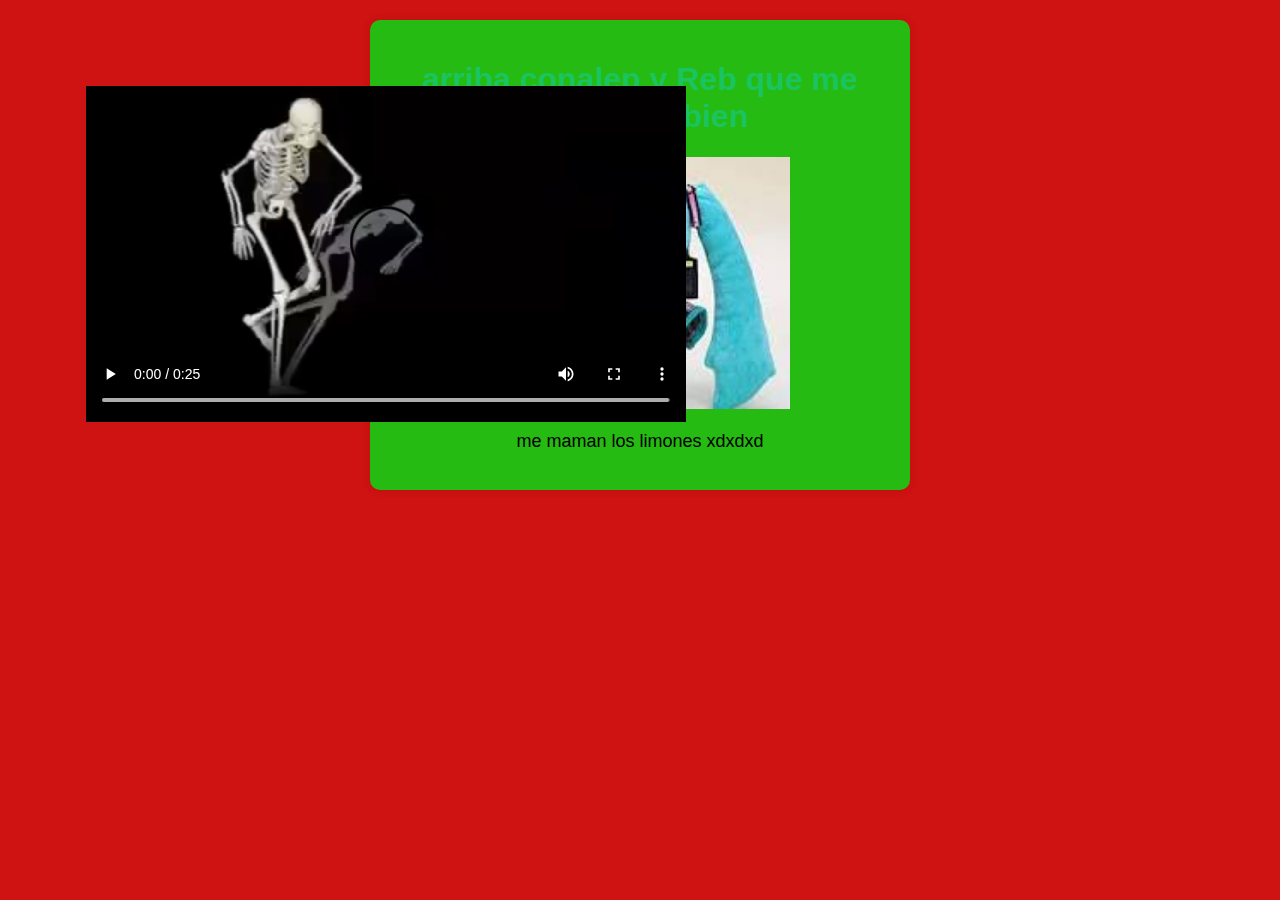
==== index.html @ eea8528e "initial commit" ====
<!DOCTYPE html>
<html lang="es">
<head>
    <meta charset="UTF-8">
    <meta name="viewport" content="width=device-width, initial-scale=1.0">
    <title>el carlos es un pendejo al chile, si o no?</title>
    <style>
        body {
            font-family: Arial, sans-serif;
            text-align: center;
            background-color: #cf1212;
            margin: 0;
            padding: 20px;
        }
        h1 {
            color: #1ac460;
        }
        p {
            font-size: 18px;
        }
        .container {
            background: rgb(38, 187, 19);
            padding: 20px;
            border-radius: 10px;
            box-shadow: 0px 0px 10px rgba(0, 0, 0, 0.1);
            max-width: 500px;
            margin: auto;
        }
        video {
            position: absolute;
            top: 0;
            left: 0;
        }
    </style>
    <link rel="stylesheet" href="estilos.css">
</head>
<body>
    <div class="container">
        <h1>arriba conalep y Reb que me gusta tambien</h1>
        <img class="imagen-animada" src="mikuxd.jpg" alt="Descripción de la imagen">
        <video id="calacawe" controls width="600">
            <source src="calacawe.mp4" type="video/mp4">
            Tu navegador no soporta la etiqueta de video.
        </video>
        <p>me maman los limones xdxdxd</p>
    </div>

    <script>
        var video = document.getElementById("calacawe");

        var posX = 0;
        var posY = 0;
        var velocidadX = 2;
        var velocidadY = 2;

        video.addEventListener('loadeddata', function() {
            var videoWidth = video.videoWidth;
            var videoHeight = video.videoHeight;

            function moverVideo() {
                var anchoVentana = window.innerWidth;
                var altoVentana = window.innerHeight;

                posX += velocidadX;
                posY += velocidadY;

                if (posX + videoWidth >= anchoVentana || posX <= 0) {
                    velocidadX = -velocidadX;
                }
                if (posY + videoHeight >= altoVentana || posY <= 0) {
                    velocidadY = -velocidadY;
                }

                video.style.left = posX + "px";
                video.style.top = posY + "px";

                requestAnimationFrame(moverVideo);
            }

            moverVideo();
        });
    </script>
</body>
</html>
---- estilos.css ----
/* Estilos para el body y texto */
body {
    font-family: Arial, sans-serif;
    text-align: center;
    background-color: #cf1212;
    margin: 0;
    padding: 20px;
    
}

h1 {
    color: #1ac460;
}

p {
    font-size: 18px;
}

/* Estilo para el contenedor */
.container {
    background: rgb(38, 187, 19);
    padding: 20px;
    border-radius: 10px;
    box-shadow: 0px 0px 10px rgba(0, 0, 0, 0.1);
    max-width: 500px;
    margin: auto;
}

/* Animación para la imagen */
.imagen-animada {
    width: 300px;
    transition: transform 0.3s ease-in-out;
}

/* Cuando el mouse pasa sobre la imagen */
.imagen-animada:hover {
    transform: scale(1.1);
}
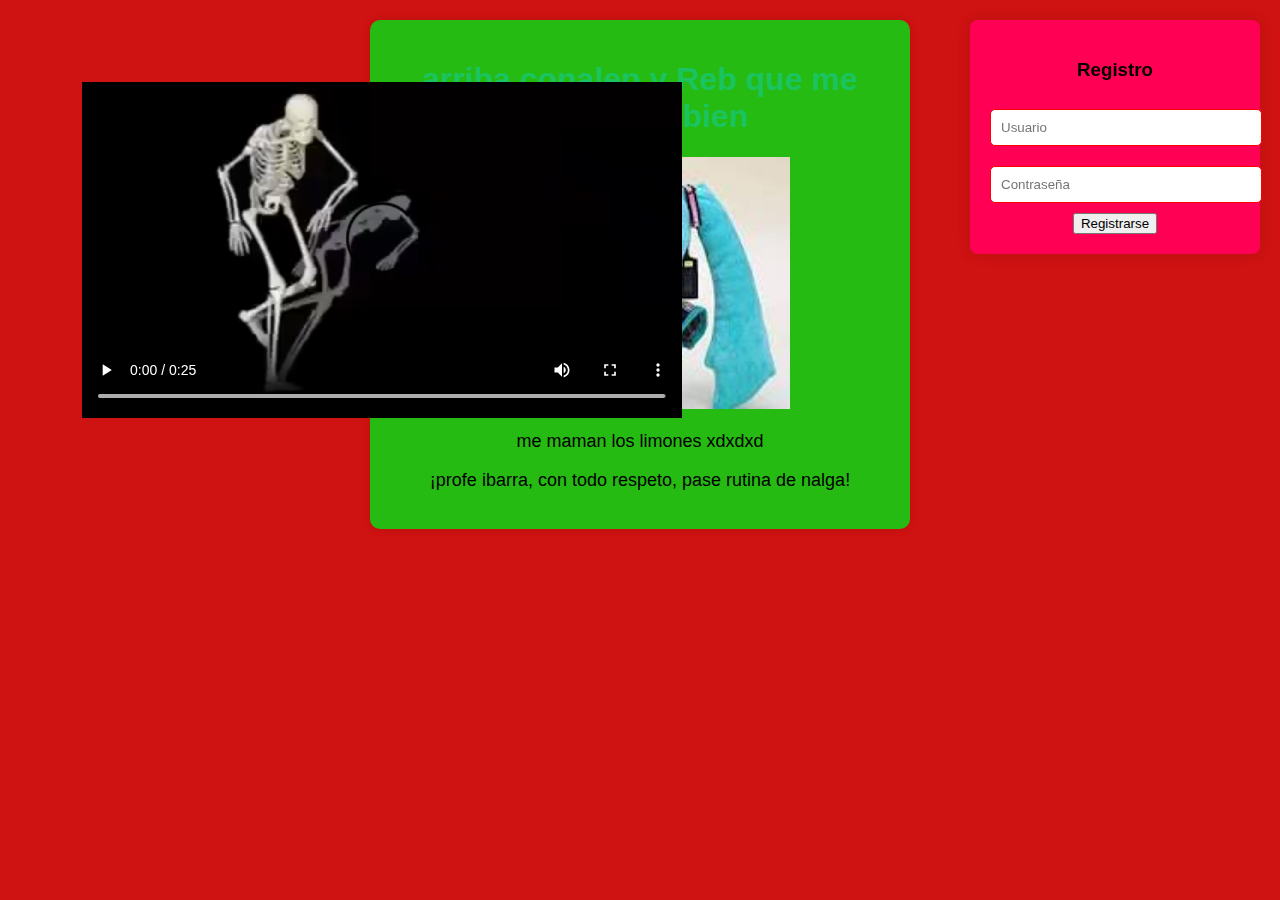
==== commit 471a3a85: "Add files via upload" ====
--- a/index.html
+++ b/index.html
@@ -8,18 +8,18 @@
         body {
             font-family: Arial, sans-serif;
             text-align: center;
-            background-color: #cf1212;
+            background-color: #00f77bcc;
             margin: 0;
             padding: 20px;
         }
         h1 {
-            color: #1ac460;
+            color: #c71291;
         }
         p {
             font-size: 18px;
         }
         .container {
-            background: rgb(38, 187, 19);
+            background: rgb(0, 4, 255);
             padding: 20px;
             border-radius: 10px;
             box-shadow: 0px 0px 10px rgba(0, 0, 0, 0.1);
@@ -33,11 +33,48 @@
         }
     </style>
     <link rel="stylesheet" href="estilos.css">
+    <meta charset="UTF-8">
+    <meta name="viewport" content="width=device-width, initial-scale=1.0">
+    <title>Mi Página Web</title>
+    <style>
+        /* Estilo para el formulario */
+        .formulario {
+            position: fixed;
+            top: 20px;
+            right: 20px;
+            background-color: rgb(255, 0, 85);
+            padding: 20px;
+            border-radius: 8px;
+            box-shadow: 0 0 15px rgba(0, 0, 0, 0.1);
+            width: 250px;
+            z-index: 1000;
+        }
+
+        .formulario input {
+            width: 100%;
+            padding: 10px;
+            margin: 10px 0;
+            border-radius: 5px;
+            border: 1px solid #ff0000;
+        }
+
+        .mensaje {
+            text-align: center;
+            color: black;
+            margin-top: 10px;
+        }
+
+        .exito {
+            color: rgb(245, 241, 6);
+            font-weight: bold;
+        }
+    </style>
 </head>
 <body>
     <div class="container">
         <h1>arriba conalep y Reb que me gusta tambien</h1>
         <img class="imagen-animada" src="mikuxd.jpg" alt="Descripción de la imagen">
+        <div id="videoContainer">    
         <video id="calacawe" controls width="600">
             <source src="calacawe.mp4" type="video/mp4">
             Tu navegador no soporta la etiqueta de video.
@@ -80,5 +117,78 @@
             moverVideo();
         });
     </script>
+    <div class="formulario">
+        <h3>Registro</h3>
+        <form id="formularioRegistro" onsubmit="mostrarMensaje(event)">
+            <input type="text" id="usuario" placeholder="Usuario" required><br>
+            <input type="password" id="contraseña" placeholder="Contraseña" required><br>
+            <button type="submit">Registrarse</button>
+        </form>
+    </div>
+
+    <!-- Mensaje debajo del formulario -->
+    <div class="mensaje" id="mensaje">
+        <p>¡profe ibarra, con todo respeto, pase rutina de nalga!</p>
+    </div>
+
+    <!-- Script para mostrar mensaje de éxito -->
+    <script>
+        function mostrarMensaje(event) {
+            event.preventDefault(); // Prevenir que el formulario se envíe realmente
+
+            const usuario = document.getElementById("usuario").value;
+            const contraseña = document.getElementById("contraseña").value;
+
+            if (usuario && contraseña) {
+                document.getElementById("mensaje").innerHTML = `<p class="exito">jaja al chile es pura jalada, no funciona :v, ${usuario}.</p>`;
+            }
+        }
+    </script>
+    <div class="confirmacion" id="confirmacion">
+        <p>¿Quieres quitar el video?</p>
+        <button onclick="quitarVideo(true)">Sí</button>
+        <button onclick="quitarVideo(false)">No</button>
+    </div>
+    
+    <style>
+        .confirmacion {
+            position: fixed;
+            top: 20px;
+            left: 20px;
+            background-color: white;
+            padding: 20px;
+            border-radius: 8px;
+            box-shadow: 0 0 15px rgba(0, 0, 0, 0.1);
+            width: 250px;
+            display: none;
+            z-index: 1001;
+        }
+    
+        .confirmacion button {
+            margin: 5px;
+            padding: 5px 10px;
+            border-radius: 5px;
+            border: 1px solid #ccc;
+            cursor: pointer;
+        }
+    </style>
+    
+    <script>
+        function mostrarConfirmacion() {
+            document.getElementById("confirmacion").style.display = 'block';
+        }
+    
+        function quitarVideo(decision) {
+            if (decision) {
+                document.getElementById("videoContainer").style.display = 'none';
+            }
+            document.getElementById("confirmacion").style.display = 'none';
+        }
+    
+        window.onload = function() {
+            setTimeout(mostrarConfirmacion, 5000); // Muestra el mensaje 5 segundos después de cargar la página
+        }
+    </script>
+    
 </body>
 </html>
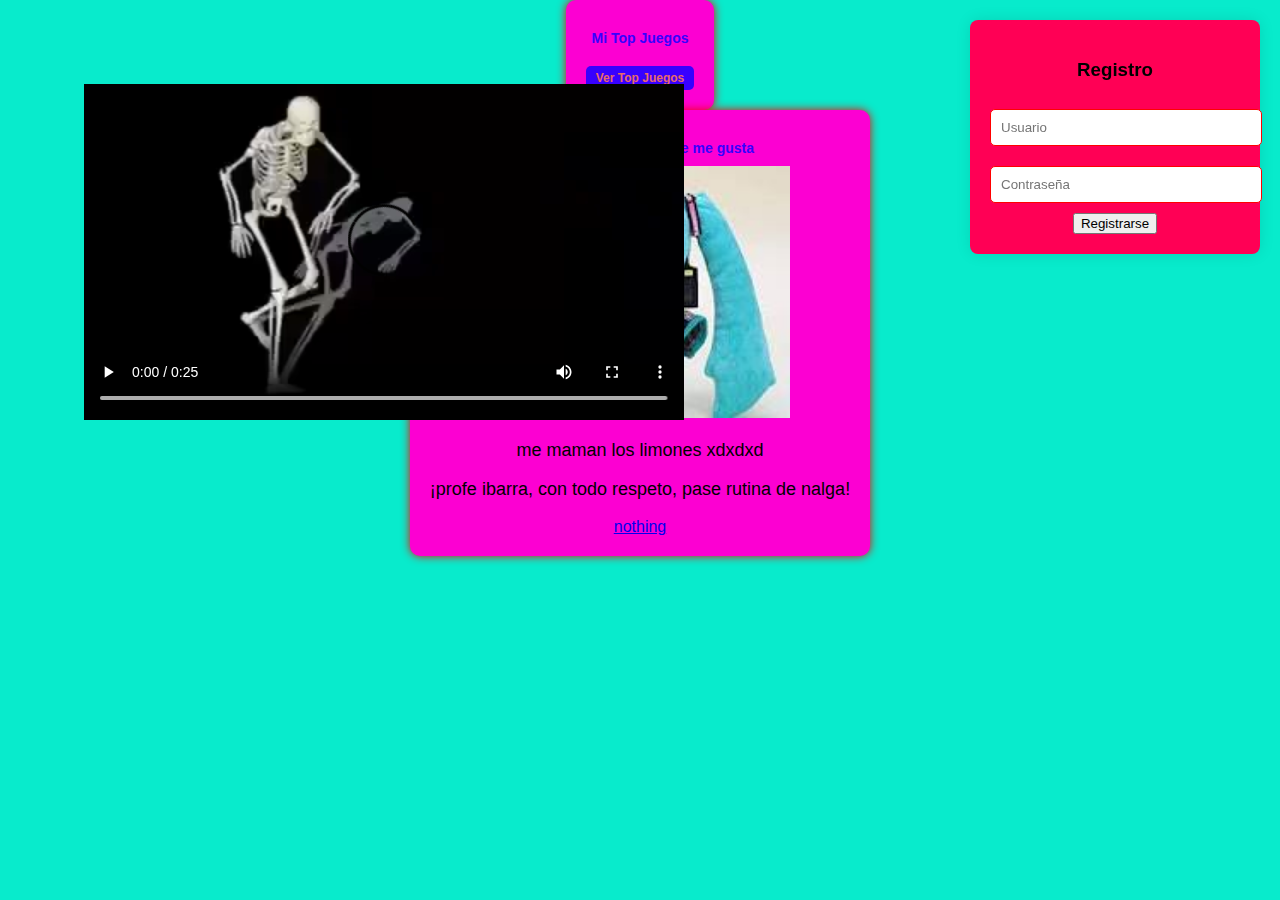
==== commit e0763988: "initial commit" ====
--- a/index.html
+++ b/index.html
@@ -69,10 +69,20 @@
             font-weight: bold;
         }
     </style>
+    <meta charset="UTF-8">
+    <meta name="viewport" content="width=device-width, initial-scale=1.0">
+    <title>Mi Top Juegos</title>
+    <link rel="stylesheet" href="estilos.css"> <!-- Enlazamos el archivo CSS -->
 </head>
 <body>
     <div class="container">
-        <h1>arriba conalep y Reb que me gusta tambien</h1>
+        <h1>Mi Top Juegos</h1>
+        <a href="top-juegos.html" class="boton">Ver Top Juegos</a>
+    </div>
+</head>
+<body>
+    <div class="container">
+        <h1>arriba conalep y Re- que me gusta</h1>
         <img class="imagen-animada" src="mikuxd.jpg" alt="Descripción de la imagen">
         <div id="videoContainer">    
         <video id="calacawe" controls width="600">
@@ -189,6 +199,24 @@
             setTimeout(mostrarConfirmacion, 5000); // Muestra el mensaje 5 segundos después de cargar la página
         }
     </script>
-    
+    <!-- Enlace a la página de contenido -->
+<div class="recuadro">
+    <a href="carlos.html" onclick="return pedirContraseña()">nothing</a>
+</div>
+
+<script>
+    function pedirContraseña() {
+        var contraseña = prompt("Por favor, ingresa la contraseña para acceder al contenido:");
+        
+        // Contraseña correcta (puedes cambiarla a la que prefieras)
+        if (contraseña === "motadeidad") {
+            return true;  // Permite acceder
+        } else {
+            alert("Contraseña incorrecta. Inténtalo nuevamente.");
+            return false;  // No permite acceder
+        }
+    }
+</script>
+
 </body>
 </html>
--- a/estilos.css
+++ b/estilos.css
@@ -2,28 +2,27 @@
 body {
     font-family: Arial, sans-serif;
     text-align: center;
-    background-color: #cf1212;
+    background-color: #3700ff;
     margin: 0;
     padding: 20px;
-    
 }
 
 h1 {
-    color: #1ac460;
+    color: #5900ff;
 }
 
 p {
     font-size: 18px;
 }
 
-/* Estilo para el contenedor */
+/* Estilo para el contenedor principal */
 .container {
-    background: rgb(38, 187, 19);
+    background: rgb(252, 0, 210);
     padding: 20px;
     border-radius: 10px;
-    box-shadow: 0px 0px 10px rgba(0, 0, 0, 0.1);
+    box-shadow: 0px 0px 10px rgb(245, 2, 2);
     max-width: 500px;
-    margin: auto;
+    margin: 0 auto; /* Esto asegura que el contenedor esté centrado */
 }
 
 /* Animación para la imagen */
@@ -36,3 +35,64 @@
 .imagen-animada:hover {
     transform: scale(1.1);
 }
+
+/* Estilos generales del cuerpo */
+body {
+    margin: 0;
+    padding: 0;
+    display: flex;
+    flex-direction: column;
+    align-items: center; /* Asegura que todo el contenido esté centrado */
+    min-height: 100vh;
+    background-color: #08ebcc;
+}
+
+/* Contenedor flotante en la esquina inferior derecha */
+.container-flotante {
+    background-color: #f37a09;
+    padding: 10px 20px;
+    border-radius: 8px;
+    box-shadow: 0 0 10px rgba(255, 105, 105, 0.1);
+    text-align: center;
+    max-width: 200px; /* Hacemos el contenedor más pequeño */
+    position: fixed;
+    bottom: 20px;
+    right: 20px;
+    z-index: 1000;
+}
+
+/* Estilo para los enlaces */
+a.boton {
+    display: inline-block;
+    padding: 5px 10px;
+    margin-top: 10px;
+    background-color: #3700ff;
+    color: rgb(233, 106, 106);
+    text-decoration: none;
+    border-radius: 5px;
+    font-weight: bold;
+    font-size: 12px;
+}
+
+a.boton:hover {
+    background-color: #5900ff;
+}
+
+/* Estilo de los títulos */
+h1 {
+    font-size: 14px;
+    color: #3700ff;
+    margin: 10px 0;
+}
+
+/* Estilo para la lista */
+ul {
+    padding-left: 0;
+    list-style-type: none;
+    font-size: 12px;
+    margin: 10px 0;
+}
+
+ul li {
+    margin: 5px 0;
+}
--- a/estilos.css
+++ b/estilos.css
@@ -2,28 +2,27 @@
 body {
     font-family: Arial, sans-serif;
     text-align: center;
-    background-color: #cf1212;
+    background-color: #3700ff;
     margin: 0;
     padding: 20px;
-    
 }
 
 h1 {
-    color: #1ac460;
+    color: #5900ff;
 }
 
 p {
     font-size: 18px;
 }
 
-/* Estilo para el contenedor */
+/* Estilo para el contenedor principal */
 .container {
-    background: rgb(38, 187, 19);
+    background: rgb(252, 0, 210);
     padding: 20px;
     border-radius: 10px;
-    box-shadow: 0px 0px 10px rgba(0, 0, 0, 0.1);
+    box-shadow: 0px 0px 10px rgb(245, 2, 2);
     max-width: 500px;
-    margin: auto;
+    margin: 0 auto; /* Esto asegura que el contenedor esté centrado */
 }
 
 /* Animación para la imagen */
@@ -36,3 +35,64 @@
 .imagen-animada:hover {
     transform: scale(1.1);
 }
+
+/* Estilos generales del cuerpo */
+body {
+    margin: 0;
+    padding: 0;
+    display: flex;
+    flex-direction: column;
+    align-items: center; /* Asegura que todo el contenido esté centrado */
+    min-height: 100vh;
+    background-color: #08ebcc;
+}
+
+/* Contenedor flotante en la esquina inferior derecha */
+.container-flotante {
+    background-color: #f37a09;
+    padding: 10px 20px;
+    border-radius: 8px;
+    box-shadow: 0 0 10px rgba(255, 105, 105, 0.1);
+    text-align: center;
+    max-width: 200px; /* Hacemos el contenedor más pequeño */
+    position: fixed;
+    bottom: 20px;
+    right: 20px;
+    z-index: 1000;
+}
+
+/* Estilo para los enlaces */
+a.boton {
+    display: inline-block;
+    padding: 5px 10px;
+    margin-top: 10px;
+    background-color: #3700ff;
+    color: rgb(233, 106, 106);
+    text-decoration: none;
+    border-radius: 5px;
+    font-weight: bold;
+    font-size: 12px;
+}
+
+a.boton:hover {
+    background-color: #5900ff;
+}
+
+/* Estilo de los títulos */
+h1 {
+    font-size: 14px;
+    color: #3700ff;
+    margin: 10px 0;
+}
+
+/* Estilo para la lista */
+ul {
+    padding-left: 0;
+    list-style-type: none;
+    font-size: 12px;
+    margin: 10px 0;
+}
+
+ul li {
+    margin: 5px 0;
+}
